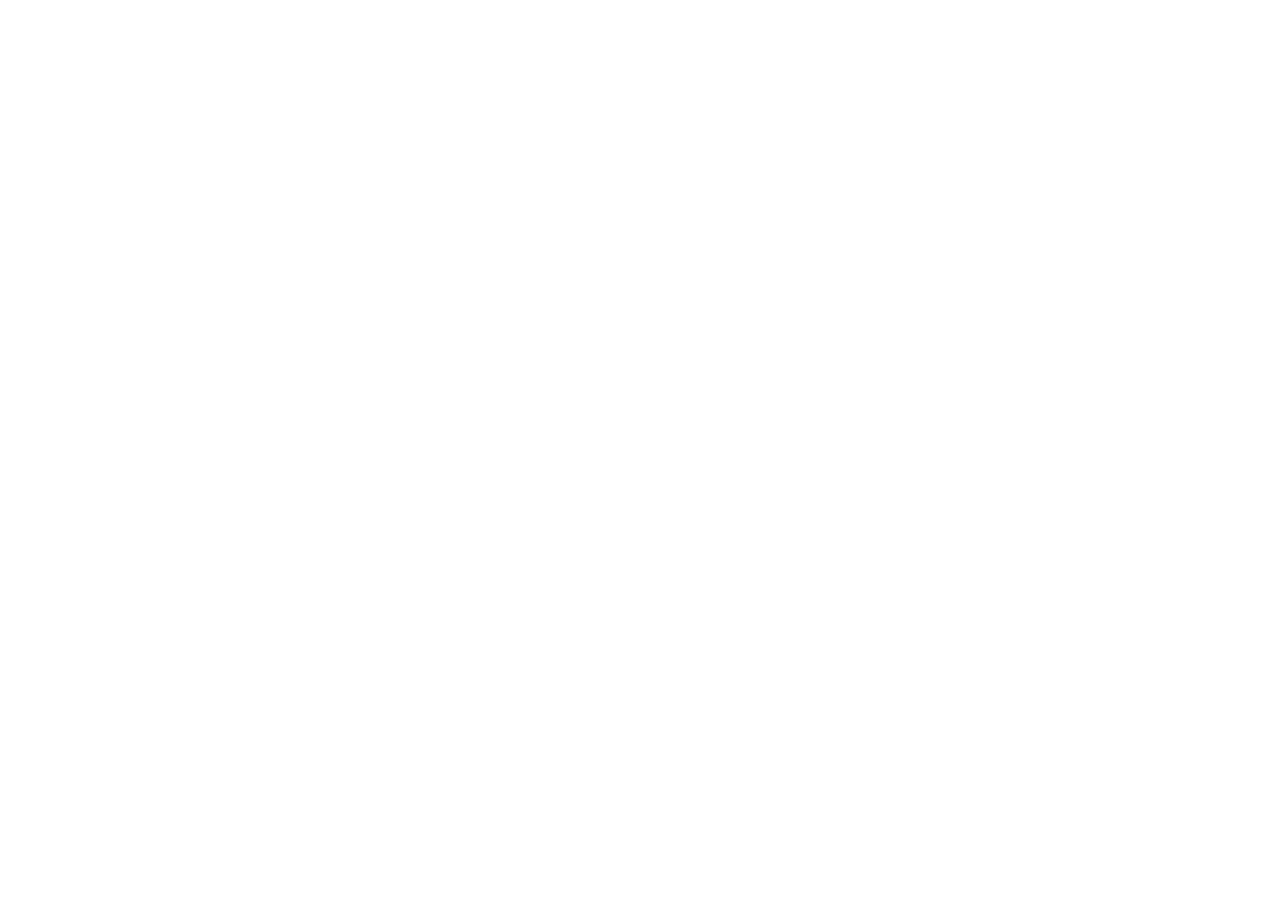
==== game.html @ 5a0ddec1 "P6 Initial commit" ====
<!DOCTYPE html>
<html lang="en">

<head>
    <meta charset="UTF-8">
    <meta name="viewport" content="width=device-width, initial-scale=1.0">
    <meta http-equiv="X-UA-Compatible" content="ie=edge">
    <title>Game</title>
    <link rel="stylesheet" href="game.css">
</head>

<body>

    <div id="gameboard"></div>

    <script src="https://code.jquery.com/jquery-3.4.1.js"
        integrity="sha256-WpOohJOqMqqyKL9FccASB9O0KwACQJpFTUBLTYOVvVU=" crossorigin="anonymous"></script>
    <script src="game.js"></script>
</body>

</html>
---- game.css ----
#gameboard {
    width: 600px;
    height: 600px;
    
    margin: auto;
}

.row {
    width: auto;
    height: 60px;
 
}
.square {
    
    width: 60px;
    height: 60px;
    margin: 0px;
    display: inline-block;
    
}

.mainTile {
    width: 60px;
    height: auto;
}
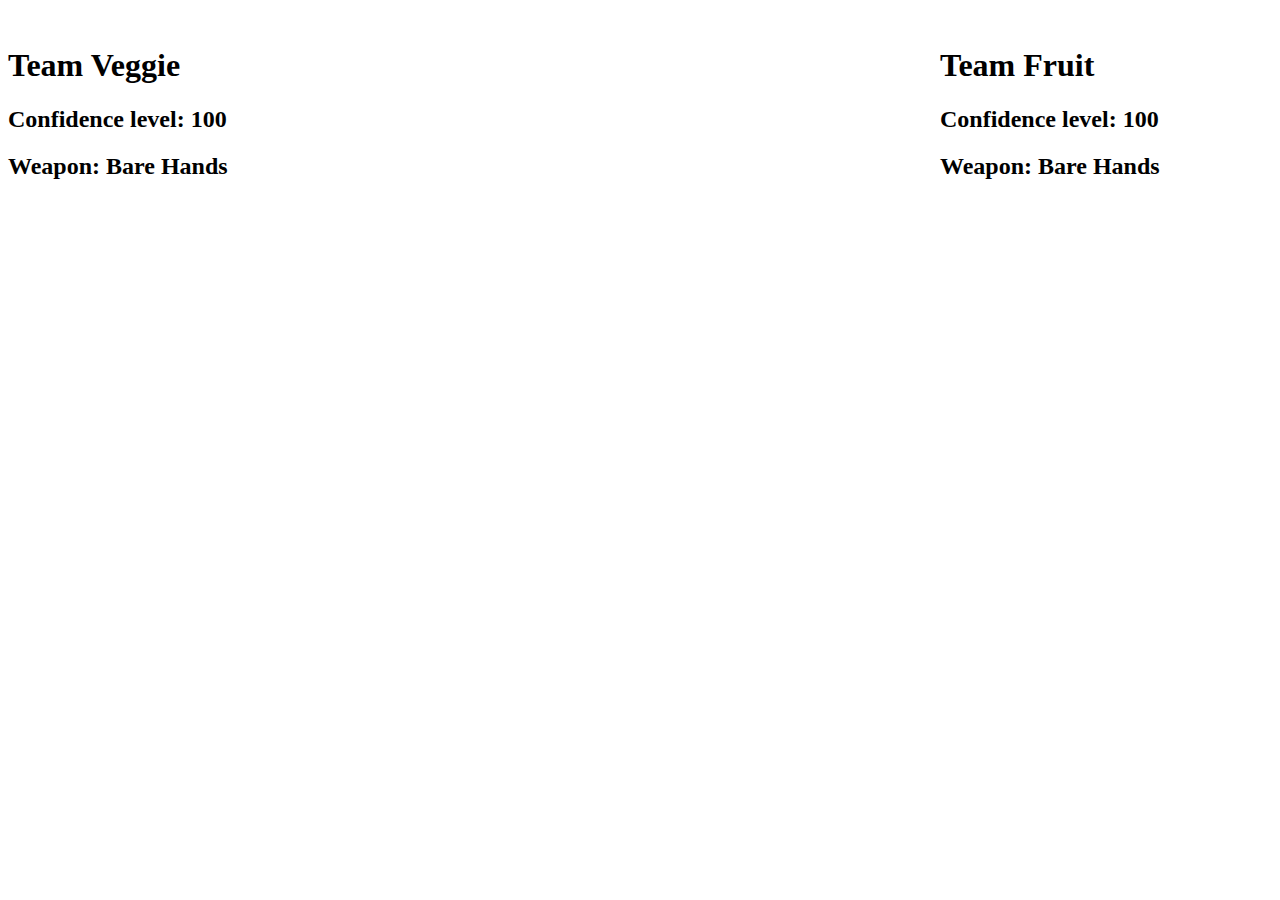
==== commit b2df4b56: "Building character class" ====
--- a/game.html
+++ b/game.html
@@ -10,12 +10,29 @@
 </head>
 
 <body>
+    <div id="main">
 
-    <div id="gameboard"></div>
+        <div id="player1">
+            <img src="img/char2_big.png" alt="">
+            <h1>Team Veggie</h1>
+            <h2>Confidence level: 100</h2>
+            <h2>Weapon: Bare Hands</h2>
+        </div>
 
+        <div id="gameboard"></div>
+
+        <div id="player2">
+            <img src="img/char1_big.png" alt="">
+            <h1>Team Fruit</h1>
+            <h2>Confidence level: 100</h2>
+            <h2>Weapon: Bare Hands</h2>
+        </div>
+
+    </div>
     <script src="https://code.jquery.com/jquery-3.4.1.js"
         integrity="sha256-WpOohJOqMqqyKL9FccASB9O0KwACQJpFTUBLTYOVvVU=" crossorigin="anonymous"></script>
     <script src="game.js"></script>
+
 </body>
 
 </html>--- a/game.css
+++ b/game.css
@@ -1,8 +1,26 @@
+#main {
+    display: flex;
+   
+}
+
+
+
 #gameboard {
-    width: 600px;
+    width: 600px; 
     height: 600px;
     
-    margin: auto;
+    margin: auto; 
+    
+    flex-shrink: 0;
+}
+
+#player1, #player2 {
+  
+    flex-grow: 1;
+}
+
+#player1 img, #player2 img {
+    width: 250px;
 }
 
 .row {
@@ -16,10 +34,16 @@
     height: 60px;
     margin: 0px;
     display: inline-block;
+    border: 1px solid #F6CD8B;
+    box-sizing: border-box;
     
 }
 
 .mainTile {
-    width: 60px;
-    height: auto;
+    width: 58px;
+    height: 58px;
+}
+
+.character {
+    height: 58px;
 }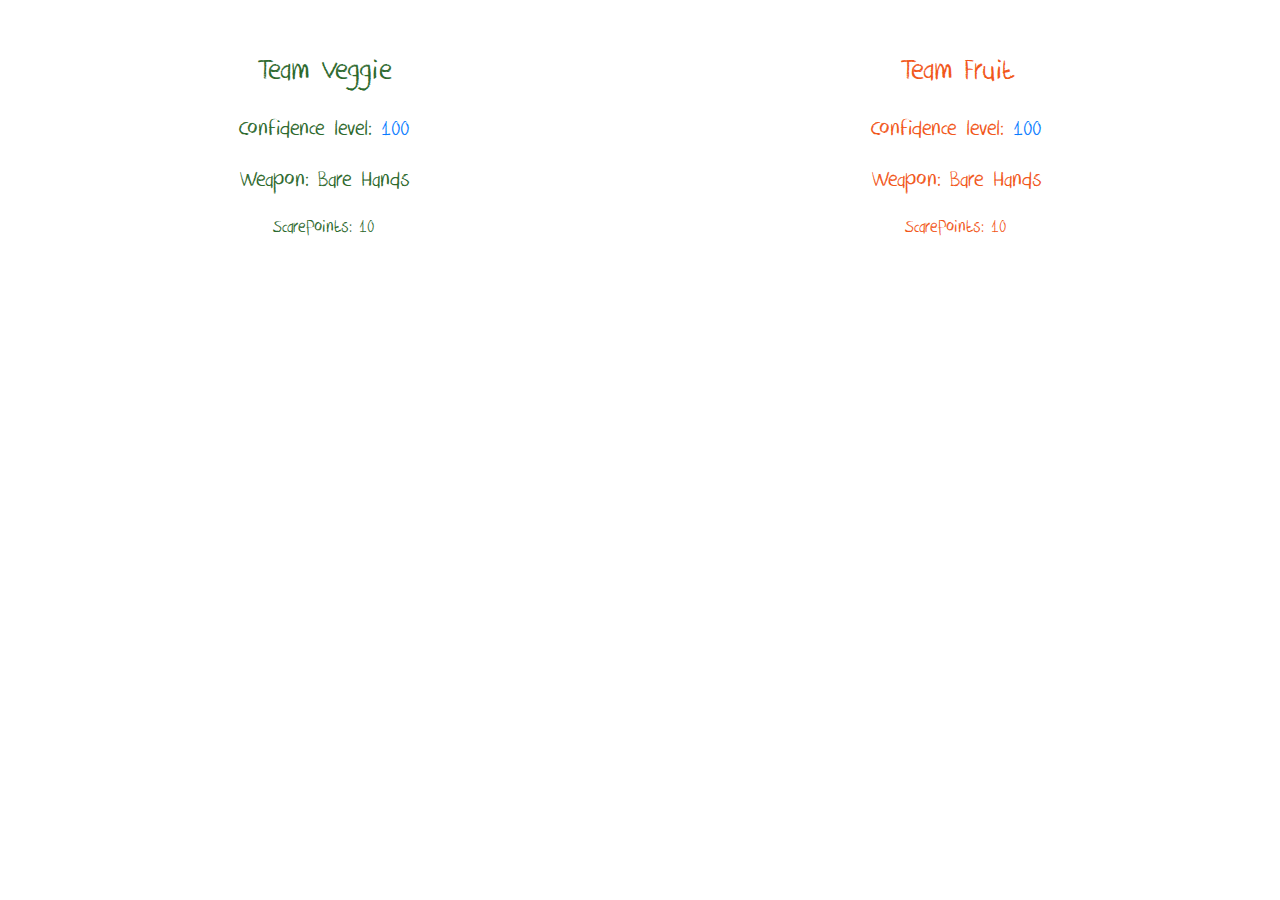
==== commit c61528de: "added movement to all directions up to 3 tiles, started to work on basic UI (fonts, alignment)" ====
--- a/game.html
+++ b/game.html
@@ -13,19 +13,22 @@
     <div id="main">
 
         <div id="player1">
-            <img src="img/char2_big.png" alt="">
+            <img src="img/veggie_big.png" alt="" id="bigVeggiePic">
+            
             <h1>Team Veggie</h1>
-            <h2>Confidence level: 100</h2>
-            <h2>Weapon: Bare Hands</h2>
+            <h2>Confidence level:<span id="veggieConfidenceLevel"> 100</span> </h2>
+            <h2>Weapon: <span id="veggieWeaponName">Bare Hands</span></h2>
+            <h3>ScarePoints: <span id="veggieWeaponPoint">10</span></h3>
         </div>
 
         <div id="gameboard"></div>
 
         <div id="player2">
-            <img src="img/char1_big.png" alt="">
+            <img src="img/fruit_big.png" alt="" id="bigFruitPic">
             <h1>Team Fruit</h1>
-            <h2>Confidence level: 100</h2>
-            <h2>Weapon: Bare Hands</h2>
+            <h2>Confidence level:<span id="fruitConfidenceLevel"> 100</span></h2>
+            <h2>Weapon: <span id="fruitWeaponName">Bare Hands</span></h2>
+            <h3>ScarePoints: <span id="fruitWeaponPoint">10</span></h3>
         </div>
 
     </div>
--- a/game.css
+++ b/game.css
@@ -1,12 +1,18 @@
+@font-face {
+    /* font-family: mrVampire;
+    src: url("../style/font/MISTV.ttf"); */
+    font-family: Crayon;
+    src: url("../style/font/DK Crayon Crumble.ttf");
+  }
+
 #main {
     display: flex;
-   
 }
 
 
 
 #gameboard {
-    width: 600px; 
+    width: auto; 
     height: 600px;
     
     margin: auto; 
@@ -46,4 +52,33 @@
 
 .character {
     height: 58px;
+}
+
+#player1, #player2 {
+text-align: center;
+font-family: Crayon;
+
+font-weight: normal;
+
+}
+
+#player1 {
+    color: rgba(14, 85, 14, 0.897);
+}
+
+#player2 {
+    color: rgba(240, 70, 3, 0.918);
+}
+
+#fruitConfidenceLevel, #veggieConfidenceLevel {
+    color: rgb(7, 123, 255);
+}
+
+h1{
+    font-size: 32px;
+    font-weight: normal;
+}
+
+h2, h3 {
+    font-weight: normal;
 }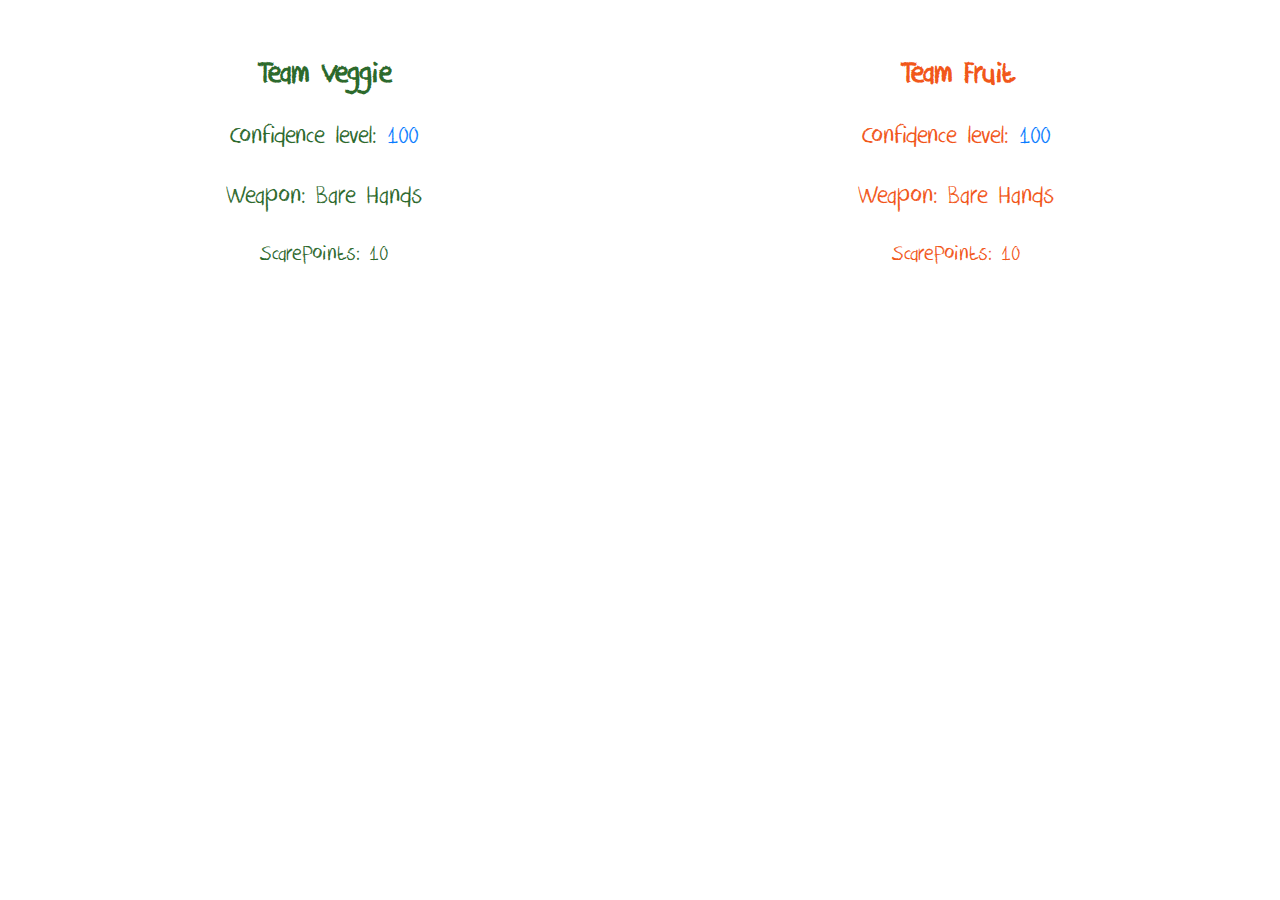
==== commit a341e88d: "finished weapon functionality, started fight mode" ====
--- a/game.html
+++ b/game.html
@@ -16,7 +16,7 @@
             <img src="img/veggie_big.png" alt="" id="bigVeggiePic">
             
             <h1>Team Veggie</h1>
-            <h2>Confidence level:<span id="veggieConfidenceLevel"> 100</span> </h2>
+            <h2>Confidence level: <span id="veggieConfidenceLevel">100</span> </h2>
             <h2>Weapon: <span id="veggieWeaponName">Bare Hands</span></h2>
             <h3>ScarePoints: <span id="veggieWeaponPoint">10</span></h3>
         </div>
@@ -26,7 +26,7 @@
         <div id="player2">
             <img src="img/fruit_big.png" alt="" id="bigFruitPic">
             <h1>Team Fruit</h1>
-            <h2>Confidence level:<span id="fruitConfidenceLevel"> 100</span></h2>
+            <h2>Confidence level:<span id="fruitsConfidenceLevel"> 100</span></h2>
             <h2>Weapon: <span id="fruitWeaponName">Bare Hands</span></h2>
             <h3>ScarePoints: <span id="fruitWeaponPoint">10</span></h3>
         </div>
--- a/game.css
+++ b/game.css
@@ -1,6 +1,5 @@
 @font-face {
-    /* font-family: mrVampire;
-    src: url("../style/font/MISTV.ttf"); */
+  
     font-family: Crayon;
     src: url("../style/font/DK Crayon Crumble.ttf");
   }
@@ -27,6 +26,11 @@
 
 #player1 img, #player2 img {
     width: 250px;
+}
+
+#player2 img {
+    margin-bottom: 15px;
+    width: 260px;
 }
 
 .row {
@@ -59,26 +63,32 @@
 font-family: Crayon;
 
 font-weight: normal;
+font-size: 1.15em;
 
 }
 
 #player1 {
     color: rgba(14, 85, 14, 0.897);
+  
 }
 
 #player2 {
     color: rgba(240, 70, 3, 0.918);
 }
 
-#fruitConfidenceLevel, #veggieConfidenceLevel {
+#fruitsConfidenceLevel, #veggieConfidenceLevel {
     color: rgb(7, 123, 255);
 }
 
 h1{
     font-size: 32px;
-    font-weight: normal;
+    font-weight: bold;
 }
 
 h2, h3 {
     font-weight: normal;
+}
+
+h3{
+    font-size: 1.3em;
 }